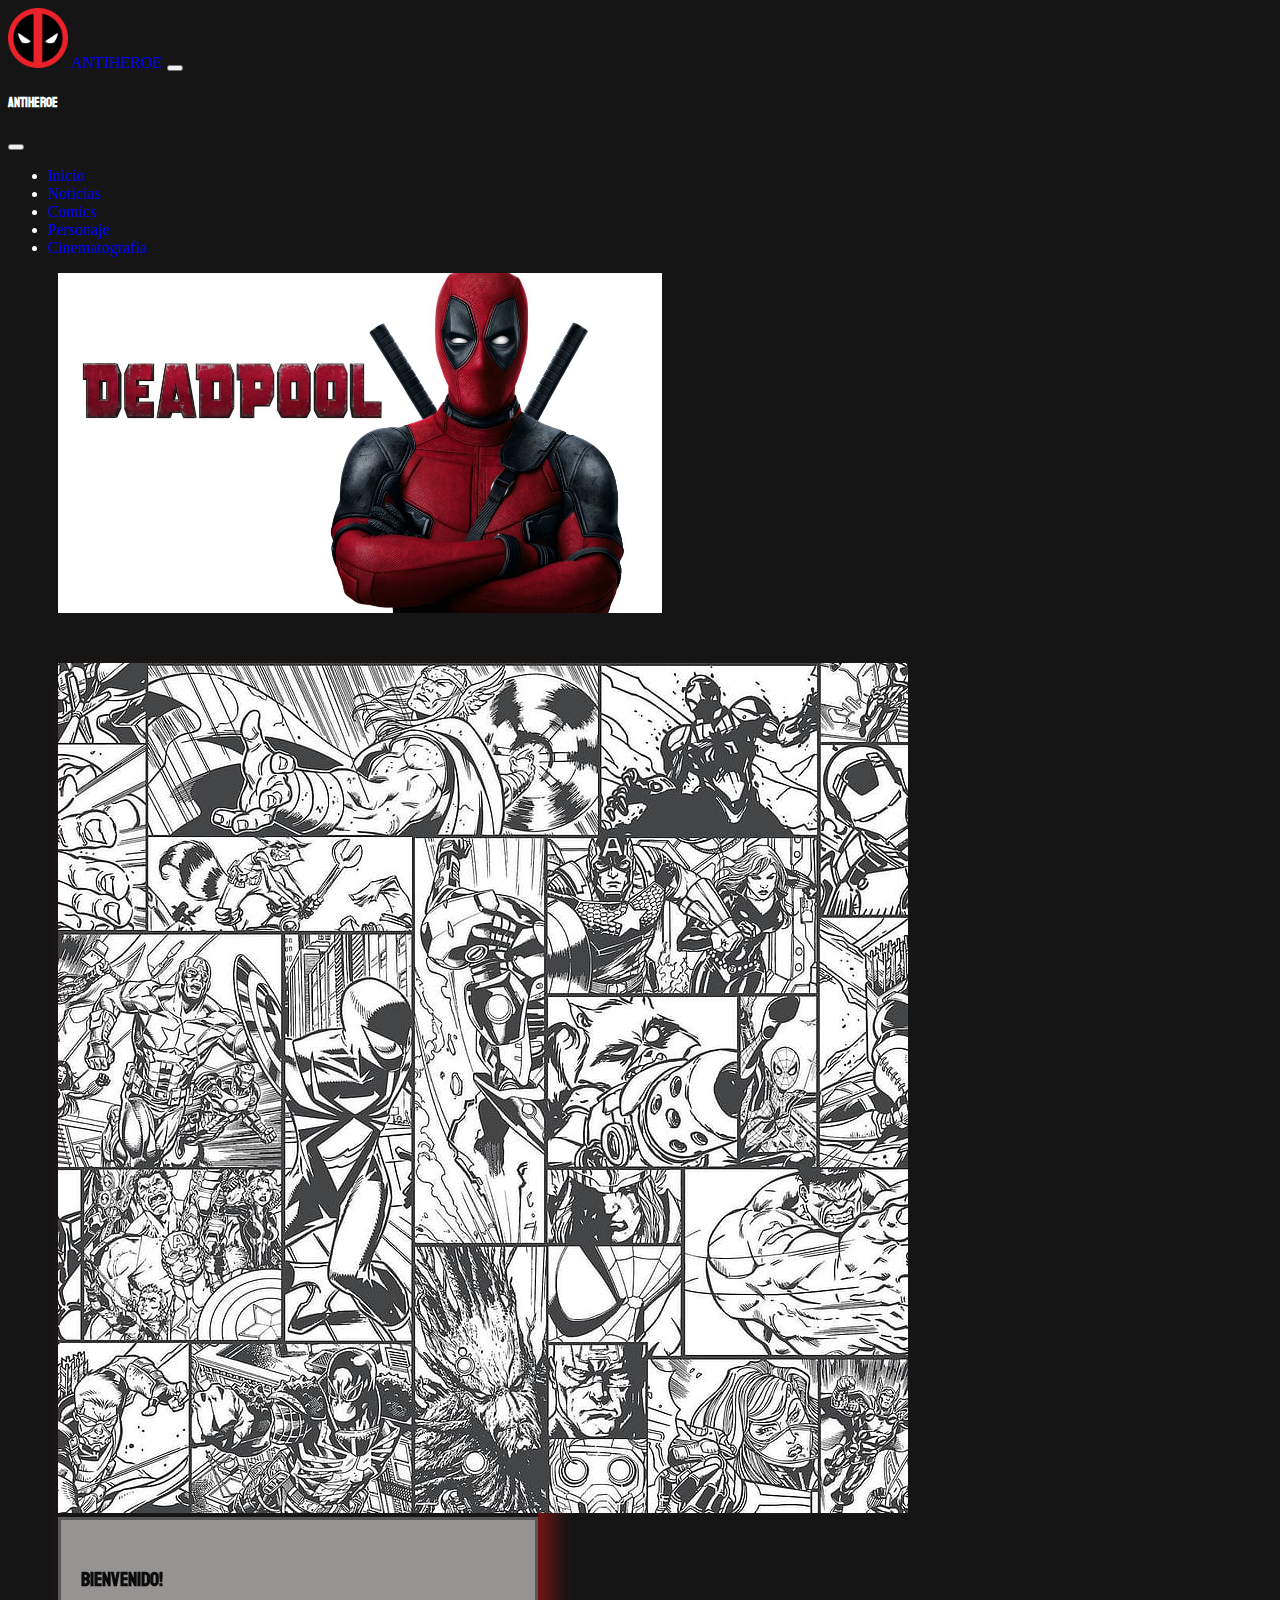
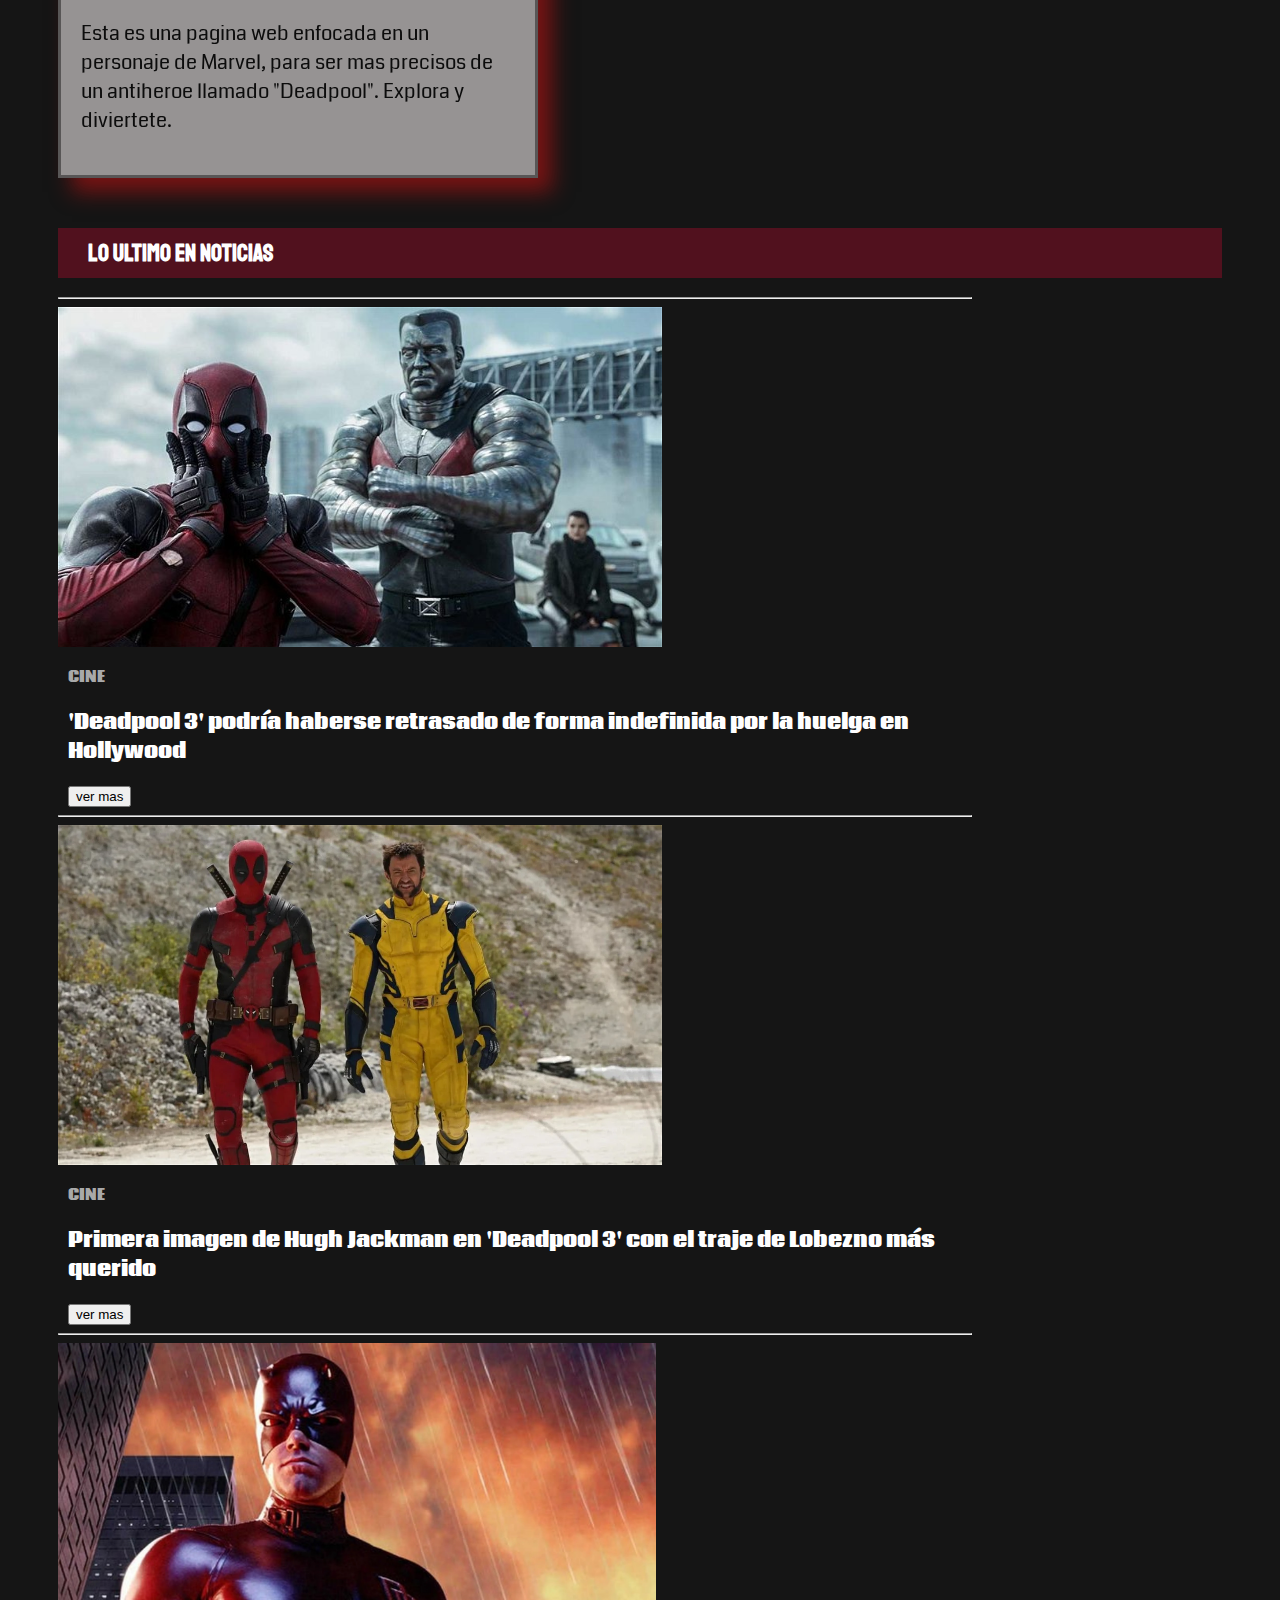
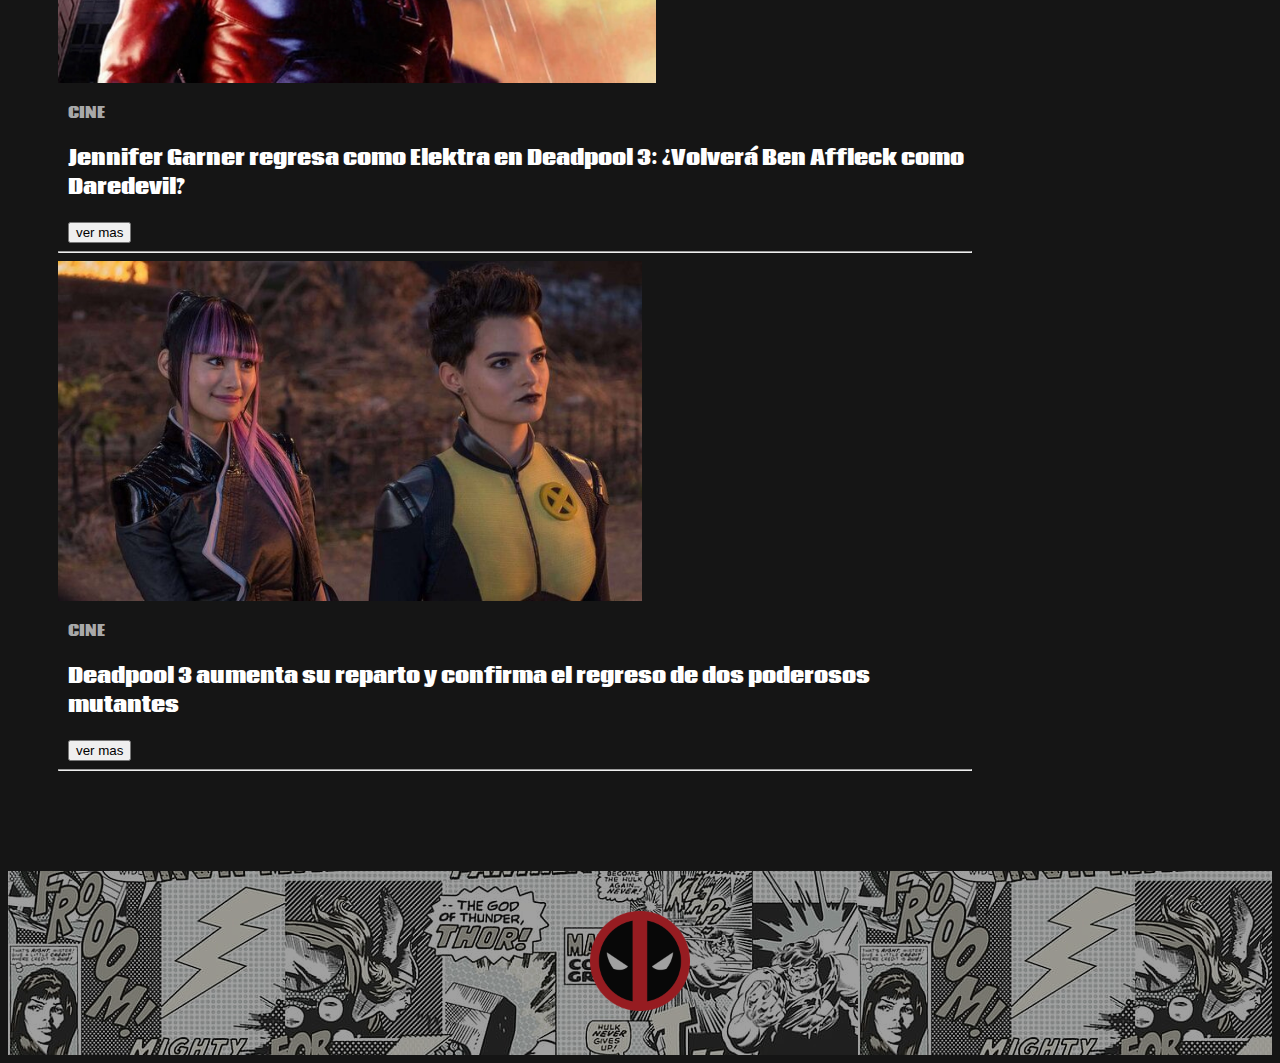
==== index.html @ c71d49c2 "first commit" ====
<!DOCTYPE html>
<html lang="en">
<head>
    <meta charset="UTF-8">
    <meta name="viewport" content="width=device-width, initial-scale=1.0">
    <title>ANTIHEROE</title>
    <link rel="icon" type="image/x-icon" href="./img/favicon.png">
    <link href="https://cdn.jsdelivr.net/npm/bootstrap@5.3.2/dist/css/bootstrap.min.css" rel="stylesheet" integrity="sha384-T3c6CoIi6uLrA9TneNEoa7RxnatzjcDSCmG1MXxSR1GAsXEV/Dwwykc2MPK8M2HN" crossorigin="anonymous">
    <link href="https://fonts.googleapis.com/css2?family=Changa:wght@300&family=Staatliches&display=swap" rel="stylesheet">
    <link href="https://fonts.googleapis.com/css2?family=Coda&display=swap" rel="stylesheet">
    <link rel="stylesheet" href="./styles/inicio.css">
</head>
<body class="vh-100">
    <nav class="navbar navbar-expand-lg navbar-dark bg-transparent">
        <div class="container-fluid">
          <a class="navbar-brand fs-4" href="#">
            <img src="./img/logopool2.png" width="60" alt="">
            <span>ANTIHEROE</span>
          </a>
          
          <button 
            class="navbar-toggler shadow-none border-0" 
            type="button" 
            data-bs-toggle="offcanvas" 
            data-bs-target="#offcanvasNavbar" 
            aria-controls="offcanvasNavbar" 
            aria-label="Toggle navigation">
            
            <span class="navbar-toggler-icon"></span>
          </button>
          <div class="sidebar offcanvas offcanvas-start" tabindex="-1" id="offcanvasNavbar" aria-labelledby="offcanvasNavbarLabel">
            <div class="offcanvas-header text-white border-bottom">
              <h5 class="offcanvas-title" id="offcanvasNavbarLabel">ANTIHEROE</h5>
              <button type="button" class="btn-close btn-close-white shadow-none" data-bs-dismiss="offcanvas" aria-label="Close"></button>
            </div>
            <div class="offcanvas-body">
              <ul class="navbar-nav justify-content-end flex-grow-1 pe-3">
                <li class="nav-item">
                  <a class="nav-link active" aria-current="page" href="./inicio.html">Inicio</a>
                </li>
                <li class="nav-item mx-2">
                  <a class="nav-link" href="#notices">Noticias</a>
                </li>
                <li class="nav-item mx-2">
                  <a class="nav-link" href="./comics.html">Comics</a>
                </li>
                <li class="nav-item mx-2">
                  <a class="nav-link" href="./characters.html">Personaje</a>
                </li>
                <li class="nav-item mx-2">
                  <a class="nav-link" href="./cine.html">Cinematografia</a>
                </li>
                
              </ul>
            </div>
          </div>
        </div>
      </nav>
    
    <section class="intro">
      <div class="info-intro">
        <div class="bg-white d-flex justify-content-center si rounded-4">
          <img src="./img/imginicio1.jpeg" class="img-fluid rounded-4" alt="...">
          
        </div>
      </div>
    </section>


    <section class="text-intro d-flex justify-content-center">
      <div class="card bg-dark text-white cardsita" style="width: 30rem;">
        <img src="./img/imgintrotext.jpg" class="card-img" alt="...">
        <div class="card-img-overlay ">
          <div class="cardintro rounded-3">
            <h4 class="card-title">BIENVENIDO!</h4>
            <p class="card-text">Esta es una pagina web enfocada en un personaje de Marvel, 
              para ser mas precisos de un antiheroe llamado "Deadpool". Explora y diviertete.
            </p>
          </div>
        </div>
      </div>
    </section>
    
    <section class="notices" id="notices">
      <div class="d-felx">
        <h2 style="text-align:left;margin-left: 50px;margin-top: 50px; margin-right:50px; background-color: rgba(231, 11, 55, 0.291);padding: 10px 10px 10px 30px;" class="rounded-pill">
          Lo Ultimo En Noticias
        </h2>
      </div>
      <div class="d-flex flex-column notis">
        <hr>
        <div class="d-flex noti1">
          <div class="conte-img-noti">
            <img src="./img/noti11.jpg" class="img-notis img-fluid rounded-4" alt="">
          </div>
          <div class="title-noti">
            <p class="card-text" style="font-size: 15px;color: darkgray;">CINE</p>
            <p>'Deadpool 3' podría haberse retrasado de forma indefinida por la huelga en Hollywood</p>
            <a href="">
              <div class="boton-notis">
                <button type="button" class="btn btn-outline-secondary">ver mas</button>
              </div>
            </a>
          </div>
        </div>
        <hr>
        <div class="d-flex noti2">
          <div class="conte-img-noti">
            <img src="./img/noti.1.webp" class="img-notis img-fluid rounded-4" alt="">
          </div>
          <div class="title-noti">
            <p class="card-text" style="font-size: 15px;color: darkgray;">CINE</p>
            <p class="">Primera imagen de Hugh Jackman en 'Deadpool 3'  
            con el traje de Lobezno más querido</p>
            <a href="">
              <div class="boton-notis">
                <button type="button" class="btn btn-outline-secondary">ver mas</button>
              </div>
            </a>
          </div>
        </div>
        <hr>
        <div class="d-flex noti3">
          <div class="conte-img-noti">
            <img src="./img/noti33.jpg" alt="" class="img-notis img-fluid rounded-4">
          </div>
          <div class="title-noti">
            <p class="card-text" style="font-size: 15px;color: darkgray;">CINE</p>
            <p>Jennifer Garner regresa como Elektra en Deadpool 3: ¿Volverá Ben Affleck como Daredevil?</p>
            <a href="">
              <div class="boton-notis">
                <button type="button" class="btn btn-outline-secondary">ver mas</button>
              </div>
            </a>
          </div>
        </div>
        <hr>
        <div class="d-flex noti4">
          <div class="conte-img-noti">
            <img src="./img/noti44.jpeg" alt="" class="img-notis img-fluid rounded-4">
          </div>
          <div class="title-noti">
            <p class="card-text" style="font-size: 15px;color: darkgray;">CINE</p>
            <p>Deadpool 3 aumenta su reparto y confirma el regreso de dos poderosos mutantes</p>
            <a href="">
              <div class="boton-notis">
                <button type="button" class="btn btn-outline-secondary">ver mas</button>
              </div>
            </a>
          </div>
        </div>
        <hr>
      </div>
    </section>
    
    <section class="comic">

    </section>
    
    <section class="pernosaje">

    </section>
    
    <section class="cinema">

    </section>

    <footer>
      <div class="footer-bg">
        <div class="conte-footer">
          <img src="./img/logopool2.png" class="img-fluid img-footer" alt="">
        </div>
      </div>
    </footer>
  <script src="https://cdn.jsdelivr.net/npm/bootstrap@5.3.2/dist/js/bootstrap.bundle.min.js" integrity="sha384-C6RzsynM9kWDrMNeT87bh95OGNyZPhcTNXj1NW7RuBCsyN/o0jlpcV8Qyq46cDfL" crossorigin="anonymous"></script>
</body>
</html>
---- styles/inicio.css ----
body{
    background-color: rgb(21, 21, 21);
    color: white;
}

p{
    font-family: 'Coda', cursive;
}

h1,h2,h3,h4,h5{
    font-family: 'Staatliches', cursive;
}

@media(max-width: 991px) {
    .sidebar{
        background-color: rgba(15, 14, 14, 0.367);
        backdrop-filter: blur(10px);
    }  

    .cardintro{
        font-size: 12px;
    }

    .noti2{
        display: flex;
        padding: 10px;
        flex-direction: column;
        justify-content: center;
        align-items: center;
    }

    .noti1{
        display: flex;
        padding: 10px;
        flex-direction: column;
        justify-content: center;
        align-items: center;
    }

    .noti3{
        display: flex;
        padding: 10px;
        flex-direction: column;
        justify-content: center;
        align-items: center;
    }

    .noti4{
        display: flex;
        padding: 10px;
        flex-direction: column;
        justify-content: center;
        align-items: center;
    }

    .noti1:hover{
        background-color: rgba(169, 169, 169, 0.15);
        border-radius: 2%;
        border: 1px solid rgb(209, 207, 207);
    }

    .noti2:hover{
        background-color: rgba(169, 169, 169, 0.15);
        border-radius: 2%;
        border: 1px solid rgb(209, 207, 207);
    }

    .noti3:hover{
        background-color: rgba(169, 169, 169, 0.15);
        border-radius: 2%;
        border: 1px solid rgb(209, 207, 207)
    }

    .noti4:hover{
        background-color: rgba(169, 169, 169, 0.15);
        border-radius: 2%;
        border: 1px solid rgb(209, 207, 207)
    }

    .boton-notis{
        display: flex;
        justify-content: center;
    }
    
    .title-noti{
        font-size: 16px;
        text-align: center;
        margin-top: 5px;
        font-weight: bold;
    }
   /*  .text-intro{
        display: flex;
        justify-content:center;
        align-items: flex-end;
    } */
    .notis{
        max-height: 340;
        margin-top: 5px;
        margin-left: 50px;
        margin-right: 50px;
    }


}

@media(min-width: 991px){
   /*  .text-intro{
        display: flex;
        justify-content:flex-start;
        align-items: flex-end;
    } */
    .title-noti{
        margin-left: 10px;
        font-weight: bold;
    }
    .notis{
        max-height: 340;
        margin-top: 5px;
        margin-left: 50px;
        margin-right: 300px;
    }
    
}

@media(min-width: 664px){
    .cardintro{
        font-size: 20px;
    }
}

@media(min-width: 768px){
    p{
        font-size: 20px;
    }
    
    .img-notis{
        max-width: 400px;
        max-height: 400px;
    }

    
    .noti1:hover{
        padding: 10px;
        background-color: rgba(169, 169, 169, 0.15);
        border-radius: 20px;
        border: 1px solid rgb(209, 207, 207);
    }

    .noti2:hover{
        padding: 10px;
        background-color: rgba(169, 169, 169, 0.15);
        border-radius: 20px;
        border: 1px solid rgb(209, 207, 207);
    }

    .noti3:hover{
        padding: 10px;
        background-color: rgba(169, 169, 169, 0.15);
        border-radius: 20px;
        border: 1px solid rgb(209, 207, 207)
    }

    .noti4:hover{
        padding: 10px;
        background-color: rgba(169, 169, 169, 0.15);
        border-radius: 20px;
        border: 1px solid rgb(209, 207, 207)
    }
}



/* .imagen-intro{
    display: flex;
    justify-content: center;
    align-items: flex-end;
} */


.img-intro{
    width: 200px;
}


.info-intro{
    max-height: 340px;
}

.img-fluid {
    max-width: 100%;
    max-height: 340px;
}

.si{
    max-height: 340px;
    margin: 0px 50px;
}

a{
    text-decoration: none;
}

.conte-footer{
    padding: 40px;

}

.footer-bg{
    display: flex;
    justify-content: center;
    align-items: center;
    margin-top: 100px;
    max-height: 200px;
    background-image: url("../img/fondocomic.jpg");
    opacity: 0.60;
}

.img-footer{
    max-height: 100px;
}

.text-intro{
    margin: 50px;
}

.cardintro{
    background-color: rgba(242, 236, 236, 0.589);
    padding: 20px;
    backdrop-filter: blur(8px);
    border: 3px solid rgb(88, 86, 86);
    color: rgb(12, 12, 12);
}

.cardsita{
    box-shadow: 14px 14px 20px 0 rgba(204, 18, 18, 0.536);
}
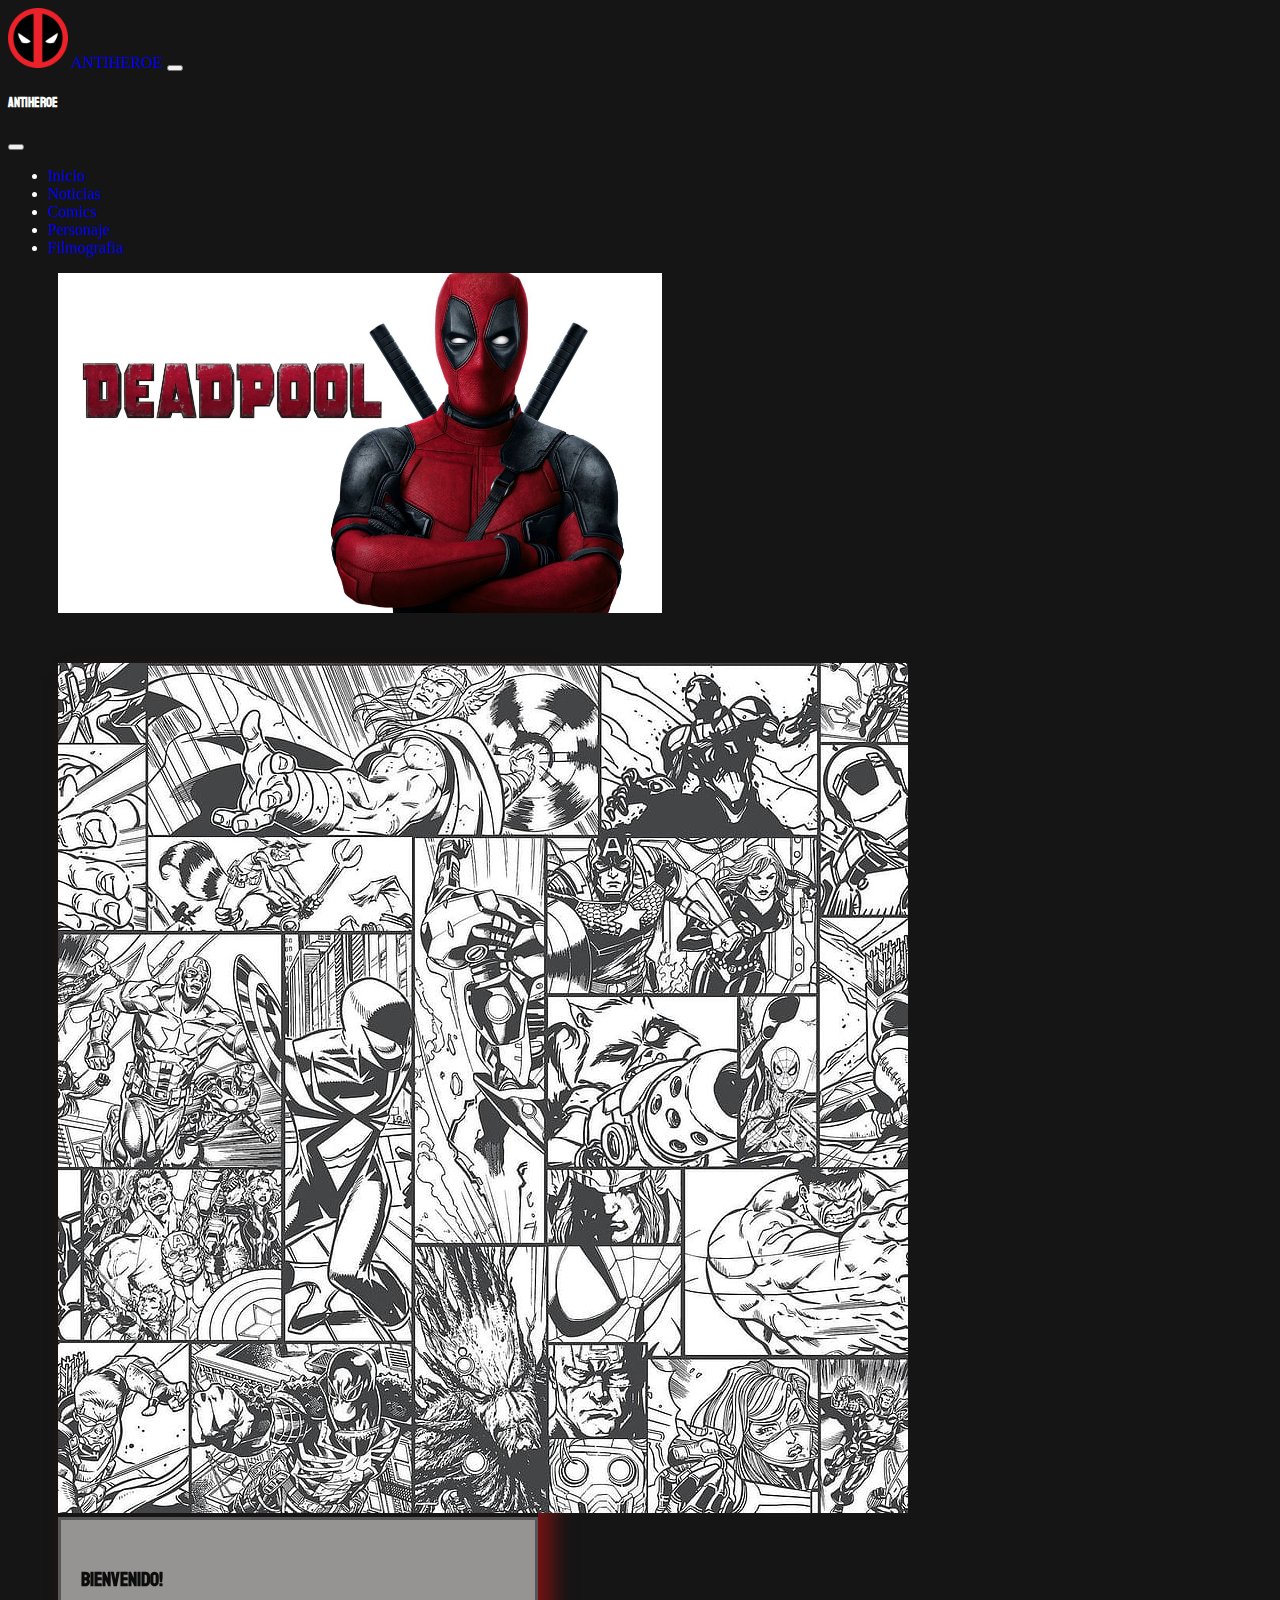
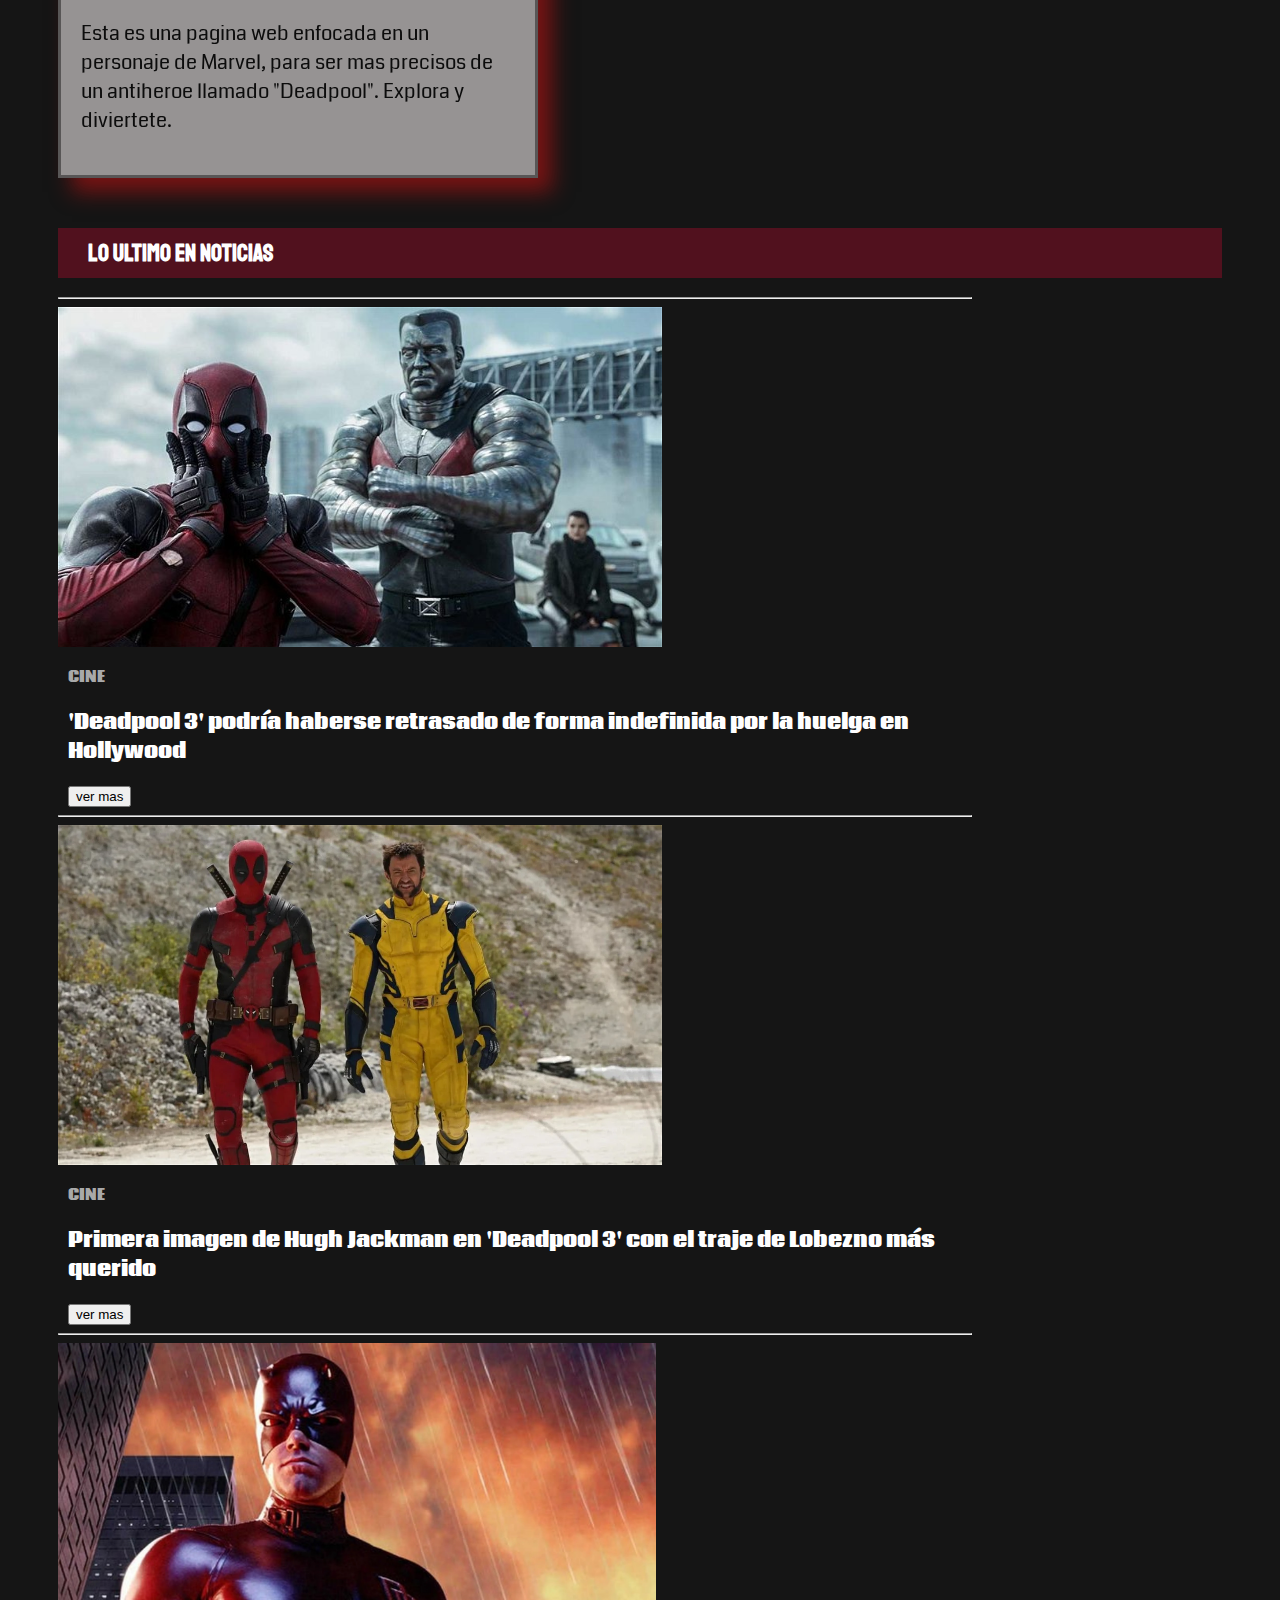
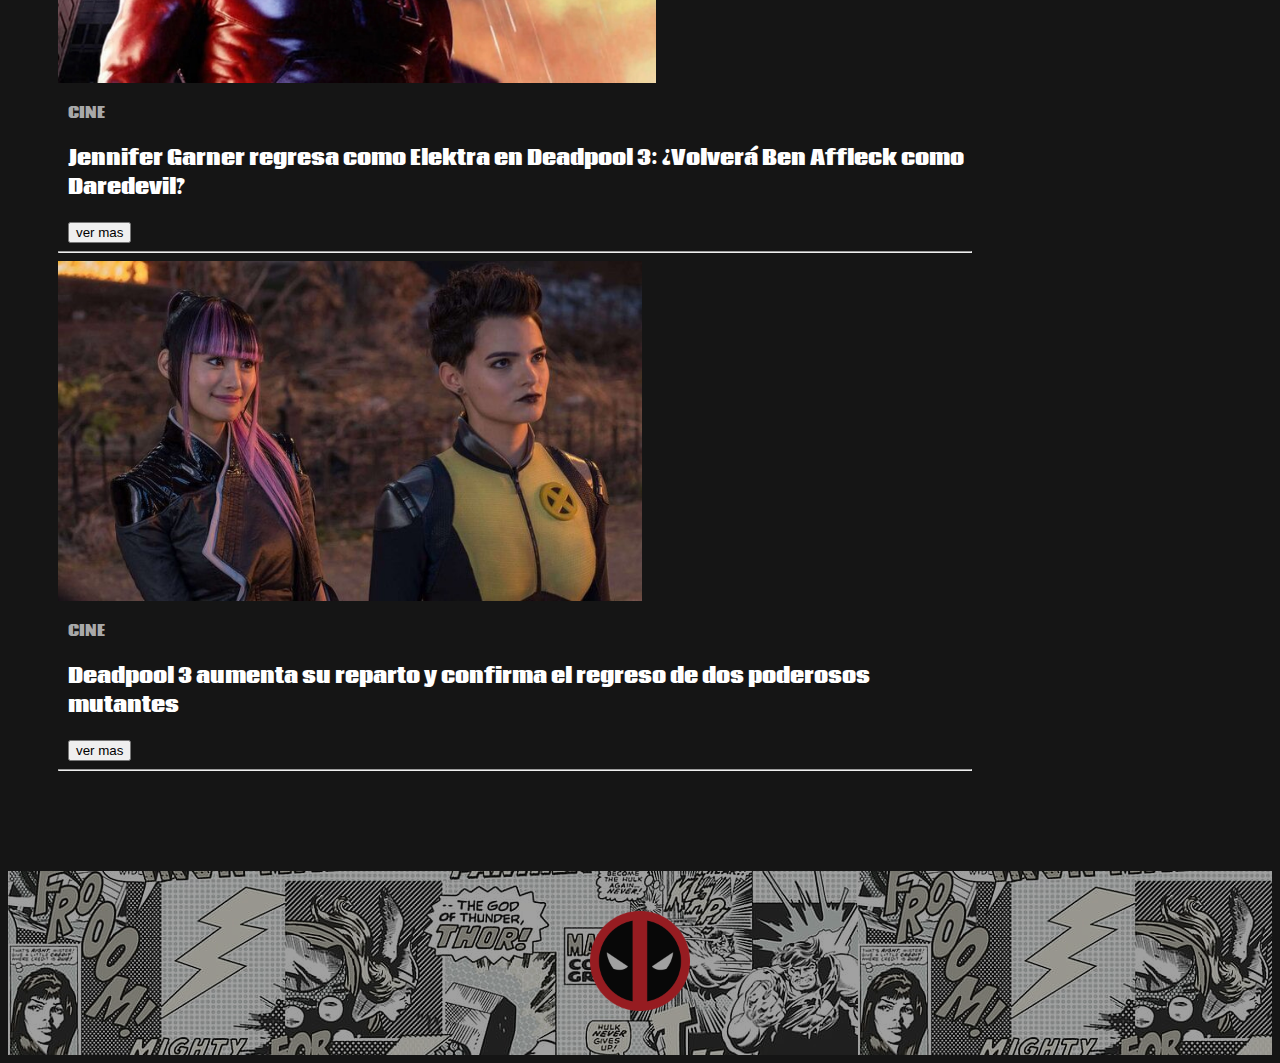
==== commit d8d50b5a: "casifinal" ====
--- a/index.html
+++ b/index.html
@@ -36,7 +36,7 @@
             <div class="offcanvas-body">
               <ul class="navbar-nav justify-content-end flex-grow-1 pe-3">
                 <li class="nav-item">
-                  <a class="nav-link active" aria-current="page" href="./inicio.html">Inicio</a>
+                  <a class="nav-link active" aria-current="page" href="#">Inicio</a>
                 </li>
                 <li class="nav-item mx-2">
                   <a class="nav-link" href="#notices">Noticias</a>
@@ -48,7 +48,7 @@
                   <a class="nav-link" href="./characters.html">Personaje</a>
                 </li>
                 <li class="nav-item mx-2">
-                  <a class="nav-link" href="./cine.html">Cinematografia</a>
+                  <a class="nav-link" href="./cine.html">Filmografia</a>
                 </li>
                 
               </ul>
